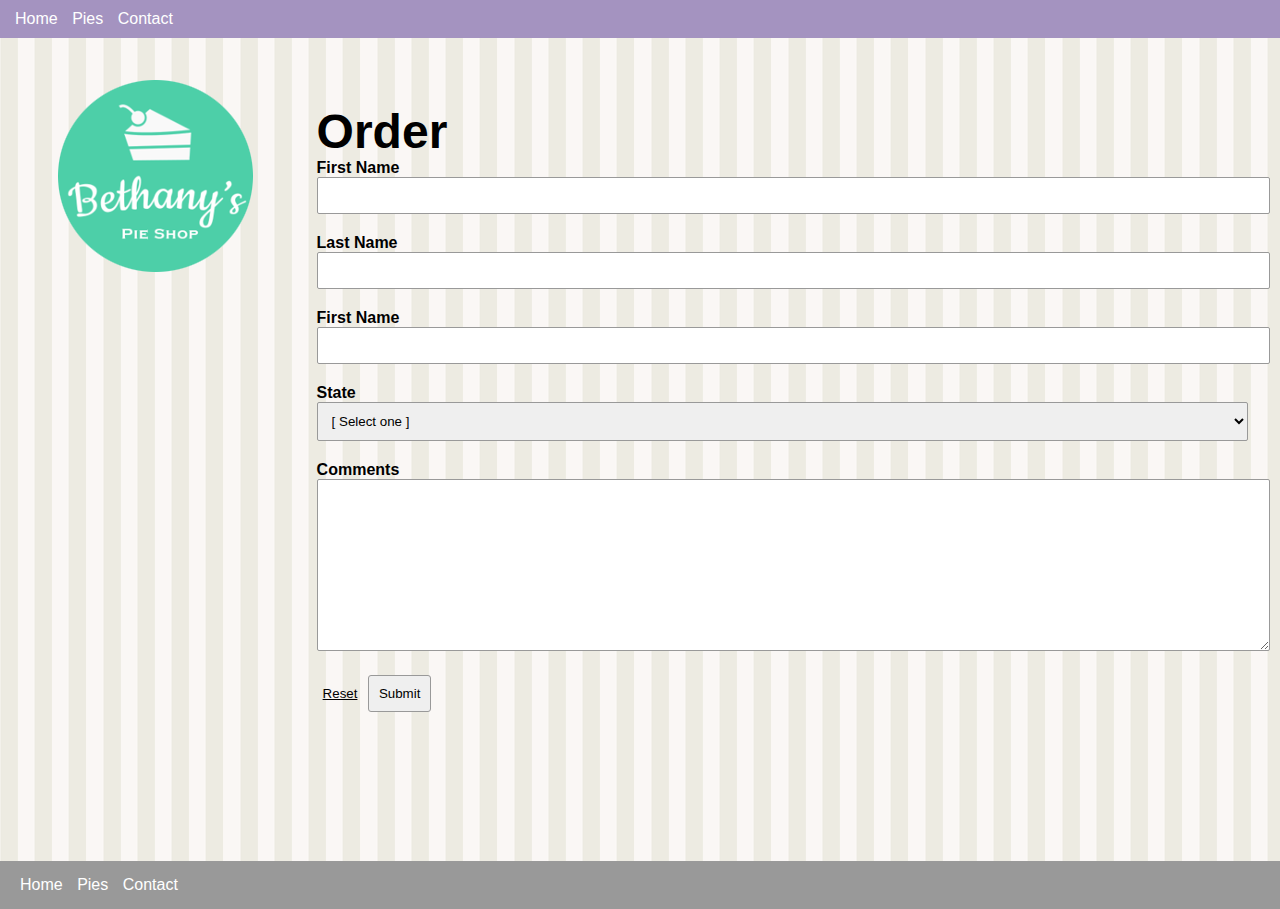
==== order.html @ d600e4bc "adding form" ====
<!DOCTYPE html>
<html lang="en">
<head>
    <meta charset="UTF-8">
    <meta http-equiv="X-UA-Compatible" content="IE=edge">
    <meta name="viewport" content="width=device-width, initial-scale=1.0">
    <title>Bethany's Pie Shop</title>
    <link rel="stylesheet" href="site.css" type="text/css">
</head>
<body>
    <header>
        <nav>
            <ul>
                <li><a href="/">Home</a></li>
                <li><a href="pies.html">Pies</a></li>
                <li><a href="contact.html">Contact</a></li>
            </ul>
        </nav>
    </header>
    <main>
        <aside><img src="images/logo.png" alt="Bethany's Pie Shop"></aside>
        <article>
           <h1>Order</h1>
           <form action="http://localhost:7071/api/post" method="POST">

                <div class="input-group">
                    <div><label for="first-name">First Name</label></div>
                    <div><input type="text" name="first-name" id="first-name"></div>
                </div>

                <div class="input-group">
                    <div><label for="last-name">Last Name</label></div>
                    <div><input type="text" name="last-name" id="last-name"></div>
                </div>

                <div class="input-group">
                    <div><label for="address">First Name</label></div>
                    <div><input type="text" name="address" id="address"></div>
                </div>

                <div class="input-group">
                    <div><label for="state">State</label></div>
                    <div>
                        <select name="state" id="state">
                            <option value="">[ Select one ]</option>
                            <option value="Alabama">Alabama</option>
                            <option value="Alaska">Alaska</option>

                        </select>
                    </div>
                </div>

                <div class="input-group">
                    <div><label for="comments">Comments</label></div>
                    <div><textarea name="comments" id="comments" cols="30" rows="10"></textarea></div>
                </div>

                <input type="reset" value="Reset">
                <input type="submit" value="Submit">
            </form>
        </article>
    </main>
    <footer>
        <nav>
            <ul>
                <li><a href="/">Home</a></li>
                <li><a href="pies.html">Pies</a></li>
                <li><a href="contact.html">Contact</a></li>
            </ul>
        </nav>
    </footer>
</body>
</html>
---- site.css ----
*{
    margin: 0;
}

html,
body{
    height: 100%;
}

body{
    font-family: Arial, Helvetica, sans-serif;
    background-color: #999;

}

header{
    display: block;
    position: fixed;
    width: 100%;
    top: 0;
    left: 0;
    background-color: #a493c0;
    padding: 10px;
}

p{
    margin: 0.5em 0 0.5em 0;
}

nav a:visited,
nav a:link{
    color: #fff;
    text-decoration: none;
}
nav > ul{
    display: inline;
    padding: 0;
}

nav > ul > li{
    display: inline-block;
    list-style: none;
    margin: 0 5px 0 5px;
}

main{
    display: block;
    background-image: url('images/background.png');
    padding-top: 3em;
    padding-bottom: 3em;
    min-height: 85%;
}


footer{
    padding: 15px;
}
aside, 
article{
    padding: 2em;
}

aside{
    text-align: center;
}

article{
    width: 75%;
}

h1{
    font-size: 3em;
    margin-top: 0.5em;
}

.banner{
    max-width: 100%;
}


.sub-title{
    background-color: #fff;
    font-size: 1.5em;
    padding: 10px;
}

.columns{
    display: flex;
}

@media only screen and (min-width: 768px) {
    main{
        display: flex;
    }

    aside {
        margin-left: 2%;
    }

    .columns-desktop{
        display: flex;
    }
}


.pie{
    width: 200px;
    padding: 10px;
    margin: 10px;
    border: solid 1px #ccc;
    background-color: #fff;
}

.pie img{
    width: 100%;
}

.pie .title{
    font-weight: bold;
}

.pie .columns{
    width: 100%;
}

.pie .price{
    text-align: right;
}

.pie .columns div{
    width: 100%;
}

.pie button{
    background-color: #f6aeae;
    padding: 10px;
    border: solid 1px #f6aeae;
    border-radius: 3px;
    cursor: pointer;
    color: #fff ;
}

.input-group{
    margin-bottom: 20px;
}

.input-group input,
.input-group textarea,
.input-group select {
    padding: 10px;
    border: solid 1px #999;
    border-radius: 2px;
    width: 100%;
}

label{
    font-weight: 600;
}

input[type="reset"]{
    background: transparent;
    border: 0;
    text-decoration: underline;
    cursor: pointer;
}

input[type="submit"]{
    border: solid 1px #999;
    border-radius: 3px;
    padding: 10px;
}
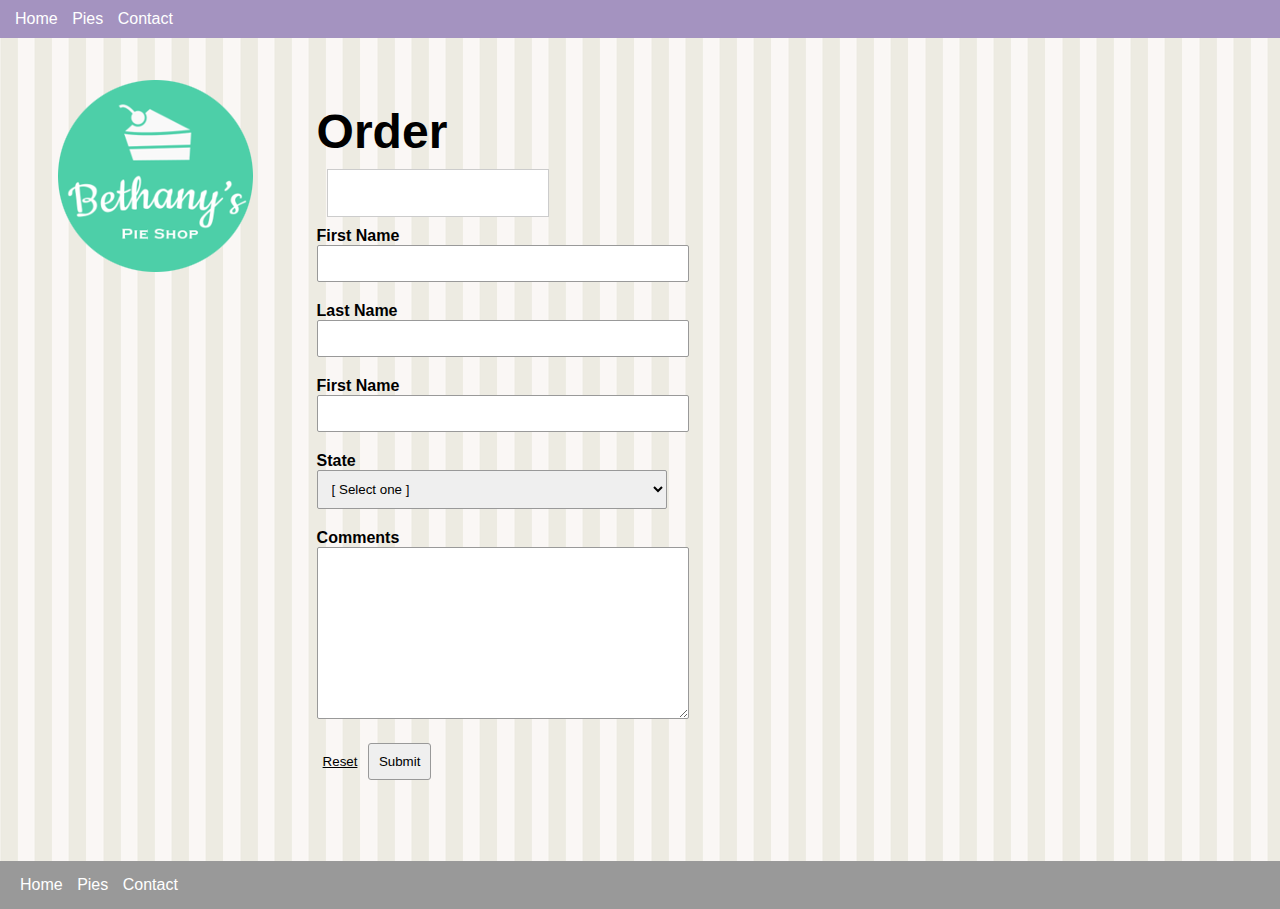
==== commit d637d4a1: "location" ====
--- a/order.html
+++ b/order.html
@@ -21,6 +21,16 @@
         <aside><img src="images/logo.png" alt="Bethany's Pie Shop"></aside>
         <article>
            <h1>Order</h1>
+
+           <div class="pie">
+            <img src="">
+            <div class="columns">
+                <div class="title"></div>
+                <div class="price"></div>
+            </div>
+            <p class="desc"></p>
+        </div>
+
            <form action="http://localhost:7071/api/post" method="POST">
 
                 <div class="input-group">
@@ -69,5 +79,25 @@
             </ul>
         </nav>
     </footer>
+
+
+    <script>
+        const order = localStorage.getItem("order");
+        
+        if(order){
+            const pieOrder = JSON.parse(order);
+            const pie = document.querySelector(".pie");
+            const title = pie.querySelector(".title");
+            const price = pie.querySelector(".price");
+            const desc = pie.querySelector(".desc");
+            const img = pie.querySelector("img");
+
+            title.innerText = pieOrder.title;
+            price.innerText = pieOrder.price;
+            desc.innerText = pieOrder.desc;
+            img.setAttribute("src", `images/${pieOrder.id}.png`);
+            img.setAttribute("alt", pieOrder.title);
+        }
+    </script>
 </body>
 </html>--- a/site.css
+++ b/site.css
@@ -100,6 +100,10 @@
     .columns-desktop{
         display: flex;
     }
+
+    article{
+        width: 350px;
+    }
 }
 
 
@@ -168,4 +172,6 @@
     border: solid 1px #999;
     border-radius: 3px;
     padding: 10px;
-}+}
+
+
